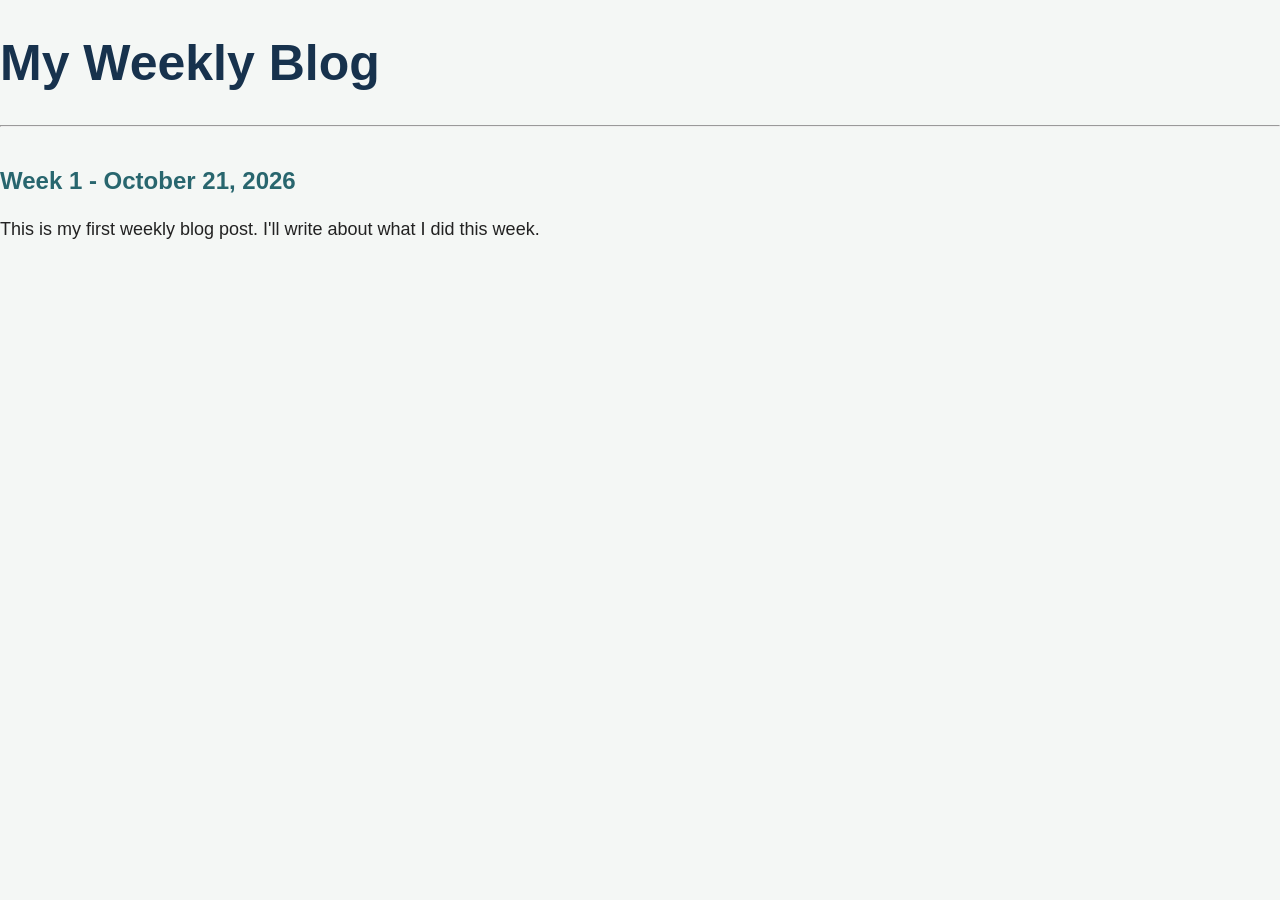
==== blog.html @ 5b1f871a "Add initial blog HTML structure" ====
<!DOCTYPE html>
<html>
<head>
    <title>My Blog</title>
    <link rel="stylesheet" href="style.css">
</head>
<body>

    <h1>My Weekly Blog</h1>

    <hr>

    <h2>Week 1 - October 21, 2026</h2>
    <p>
        This is my first weekly blog post.
        I'll write about what I did this week.
    </p>

</body>
</html>
---- style.css ----
body {
  margin: 0;
  background-color: #f4f7f5;
  font-family: Arial;
  color: #222;
}

nav {
  background-color: #17324d;
  padding: 20px;
  text-align: center;
}

nav a {
  color: white;
  text-decoration: none;
  margin: 20px;
  font-size: 18px;
}

.container {
  width: 70%;
  margin: 50px auto;
  text-align: center;
}

h1 {
  font-size: 50px;
  color: #17324d;
}

h2 {
  color: #28666e;
  margin-top: 40px;
}

p {
  font-size: 18px;
  line-height: 1.6;
}

.intro {
  font-size: 22px;
}

img {
  width: 70%;
  max-width: 700px;
  margin: 30px;
  border-radius: 10px;
}

.links {
  margin: 30px;
}

.button,
.links a {
  display: inline-block;
  background-color: #28666e;
  color: white;
  padding: 12px 20px;
  margin: 10px;
  text-decoration: none;
  border-radius: 5px;
}

.credit {
  margin-top: 60px;
  font-size: 14px;
  color: #777;
}
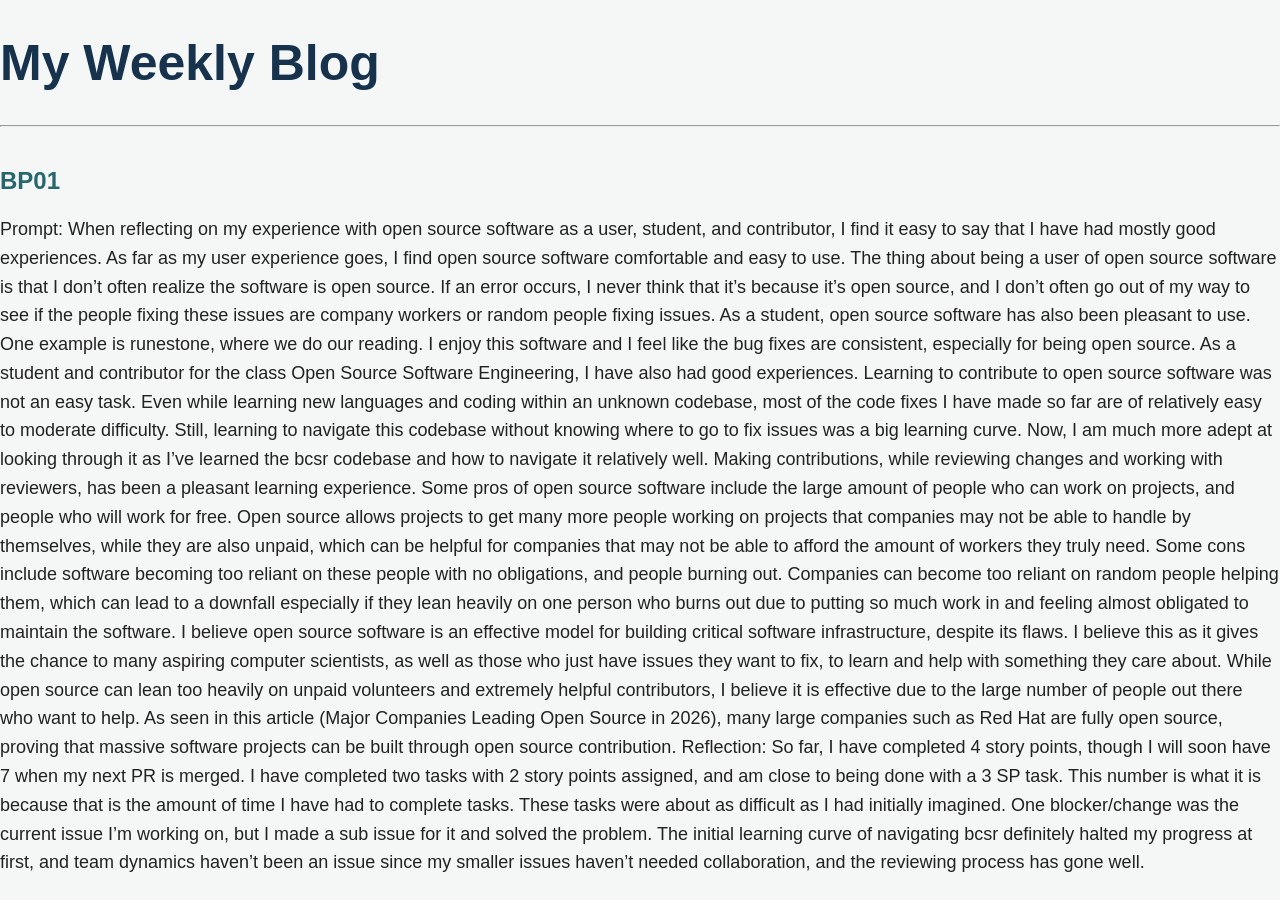
==== commit 8cf738c2: "Update blog.html" ====
--- a/blog.html
+++ b/blog.html
@@ -10,10 +10,28 @@
 
     <hr>
 
-    <h2>Week 1 - October 21, 2026</h2>
+    <h2>BP01</h2>
     <p>
-        This is my first weekly blog post.
-        I'll write about what I did this week.
+        Prompt:
+
+When reflecting on my experience with open source software as a user, student, and contributor, I find it easy to say that I have had mostly good experiences.
+
+As far as my user experience goes, I find open source software comfortable and easy to use. The thing about being a user of open source software is that I don’t often realize the software is open source. If an error occurs, I never think that it’s because it’s open source, and I don’t often go out of my way to see if the people fixing these issues are company workers or random people fixing issues. 
+
+As a student, open source software has also been pleasant to use. One example is runestone, where we do our reading. I enjoy this software and I feel like the bug fixes are consistent, especially for being open source. 
+
+As a student and contributor for the class Open Source Software Engineering, I have also had good experiences. Learning to contribute to open source software was not an easy task. Even while learning new languages and coding within an unknown codebase, most of the code fixes I have made so far are of relatively easy to moderate difficulty. Still, learning to navigate this codebase without knowing where to go to fix issues was a big learning curve. Now, I am much more adept at looking through it as I’ve learned the bcsr codebase and how to navigate it relatively well. Making contributions, while reviewing changes and working with reviewers, has been a pleasant learning experience. 
+
+Some pros of open source software include the large amount of people who can work on projects, and people who will work for free. Open source allows projects to get many more people working on projects that companies may not be able to handle by themselves, while they are also unpaid, which can be helpful for companies that may not be able to afford the amount of workers they truly need. Some cons include software becoming too reliant on these people with no obligations, and people burning out. Companies can become too reliant on random people helping them, which can lead to a downfall especially if they lean heavily on one person who burns out due to putting so much work in and feeling almost obligated to maintain the software.
+
+I believe open source software is an effective model for building critical software infrastructure, despite its flaws. I believe this as it gives the chance to many aspiring computer scientists, as well as those who just have issues they want to fix, to learn and help with something they care about. While open source can lean too heavily on unpaid volunteers and extremely helpful contributors, I believe it is effective due to the large number of people out there who want to help. As seen in this article (Major Companies Leading Open Source in 2026), many large companies such as Red Hat are fully open source, proving that massive software projects can be built through open source contribution.
+
+
+Reflection:
+
+So far, I have completed 4 story points, though I will soon have 7 when my next PR is merged. I have completed two tasks with 2 story points assigned, and am close to being done with a 3 SP task. This number is what it is because that is the amount of time I have had to complete tasks. These tasks were about as difficult as I had initially imagined. One blocker/change was the current issue I’m working on, but I made a sub issue for it and solved the problem. The initial learning curve of navigating bcsr definitely halted my progress at first, and team dynamics haven’t been an issue since my smaller issues haven’t needed collaboration, and the reviewing process has gone well.
+
+
     </p>
 
 </body>
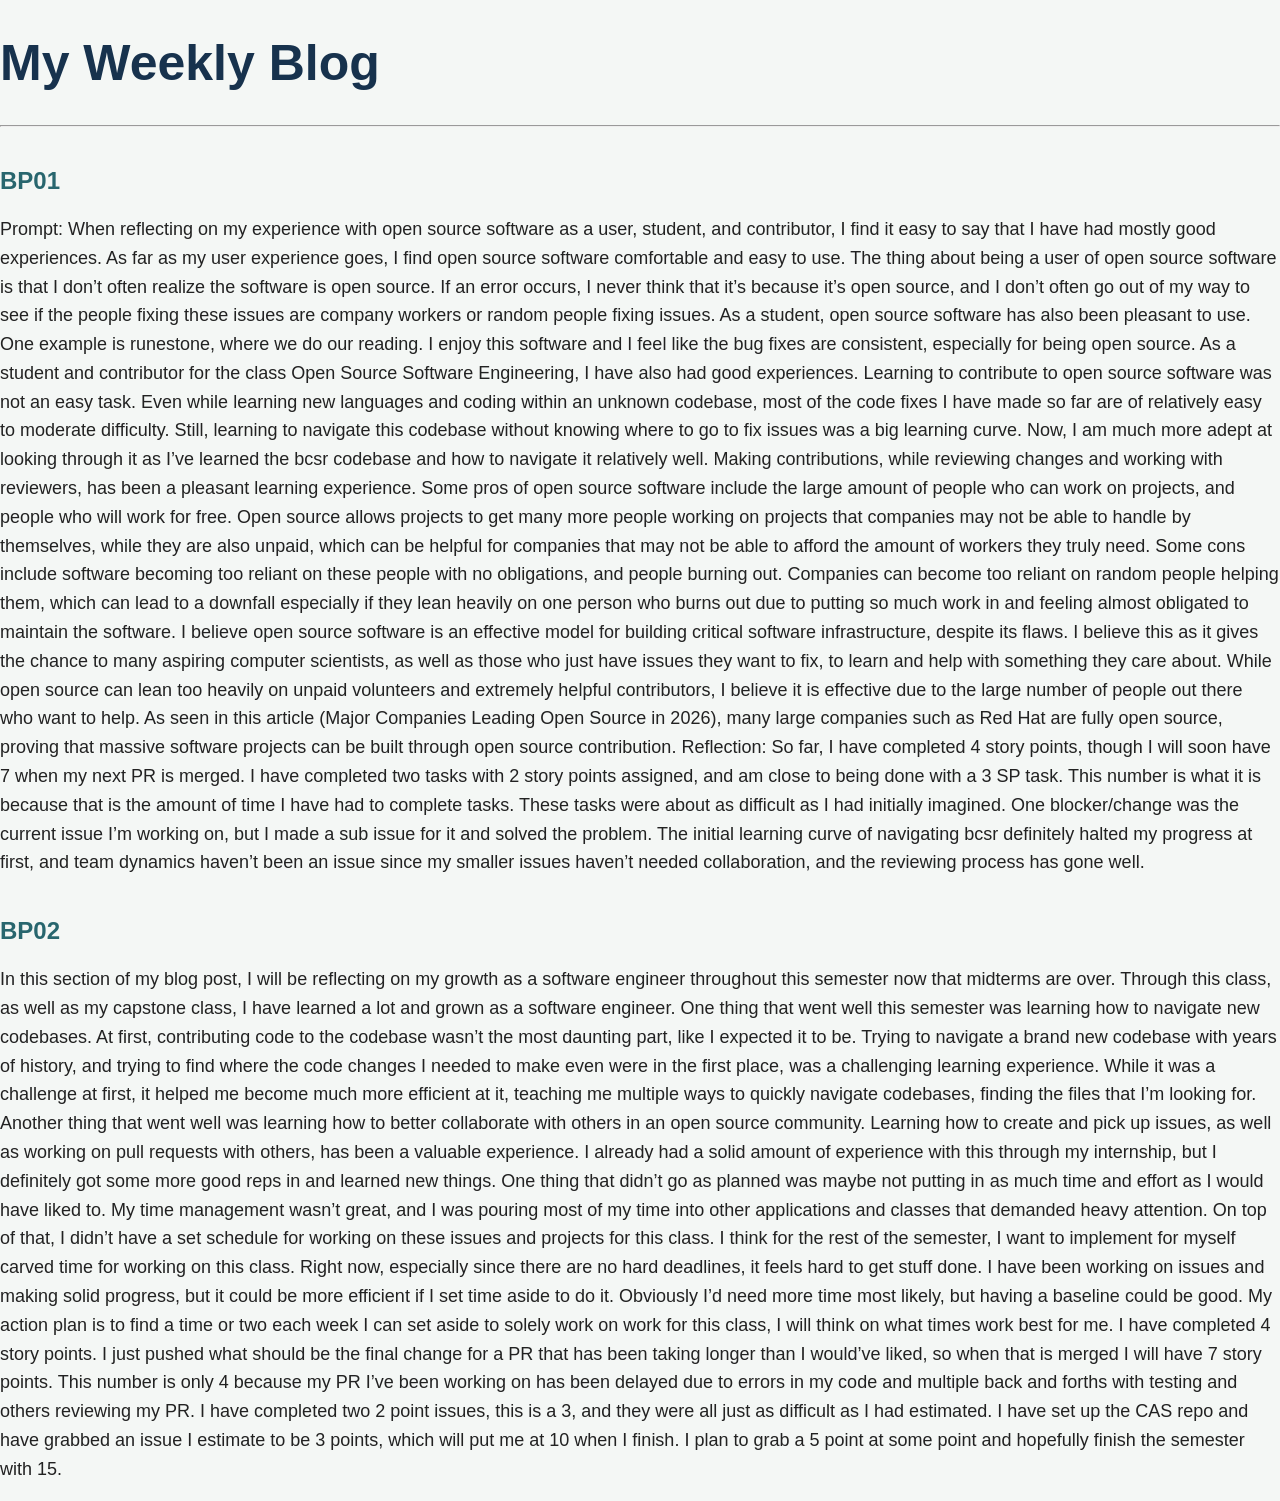
==== commit 2540c60b: "Update blog.html" ====
--- a/blog.html
+++ b/blog.html
@@ -34,5 +34,13 @@
 
     </p>
 
+    <h2>BP02</h2>
+<p>
+In this section of my blog post, I will be reflecting on my growth as a software engineer throughout this semester now that midterms are over. Through this class, as well as my capstone class, I have learned a lot and grown as a software engineer. One thing that went well this semester was learning how to navigate new codebases. At first, contributing code to the codebase wasn’t the most daunting part, like I expected it to be. Trying to navigate a brand new codebase with years of history, and trying to find where the code changes I needed to make even were in the first place, was a challenging learning experience. While it was a challenge at first, it helped me become much more efficient at it, teaching me multiple ways to quickly navigate codebases, finding the files that I’m looking for. Another thing that went well was learning how to better collaborate with others in an open source community. Learning how to create and pick up issues, as well as working on pull requests with others, has been a valuable experience. I already had a solid amount of experience with this through my internship, but I definitely got some more good reps in and learned new things. One thing that didn’t go as planned was maybe not putting in as much time and effort as I would have liked to. My time management wasn’t great, and I was pouring most of my time into other applications and classes that demanded heavy attention. On top of that, I didn’t have a set schedule for working on these issues and projects for this class. I think for the rest of the semester, I want to implement for myself carved time for working on this class. Right now, especially since there are no hard deadlines, it feels hard to get stuff done. I have been working on issues and making solid progress, but it could be more efficient if I set time aside to do it. Obviously I’d need more time most likely, but having a baseline could be good. My action plan is to find a time or two each week I can set aside to solely work on work for this class, I will think on what times work best for me.
+	I have completed 4 story points. I just pushed what should be the final change for a PR that has been taking longer than I would’ve liked, so when that is merged I will have 7 story points. This number is only 4 because my PR I’ve been working on has been delayed due to errors in my code and multiple back and forths with testing and others reviewing my PR. I have completed two 2 point issues, this is a 3, and they were all just as difficult as I had estimated. I have set up the CAS repo and have grabbed an issue I estimate to be 3 points, which will put me at 10 when I finish. I plan to grab a 5 point at some point and hopefully finish the semester with 15.
+
+    </p>
+    
+    
 </body>
 </html>
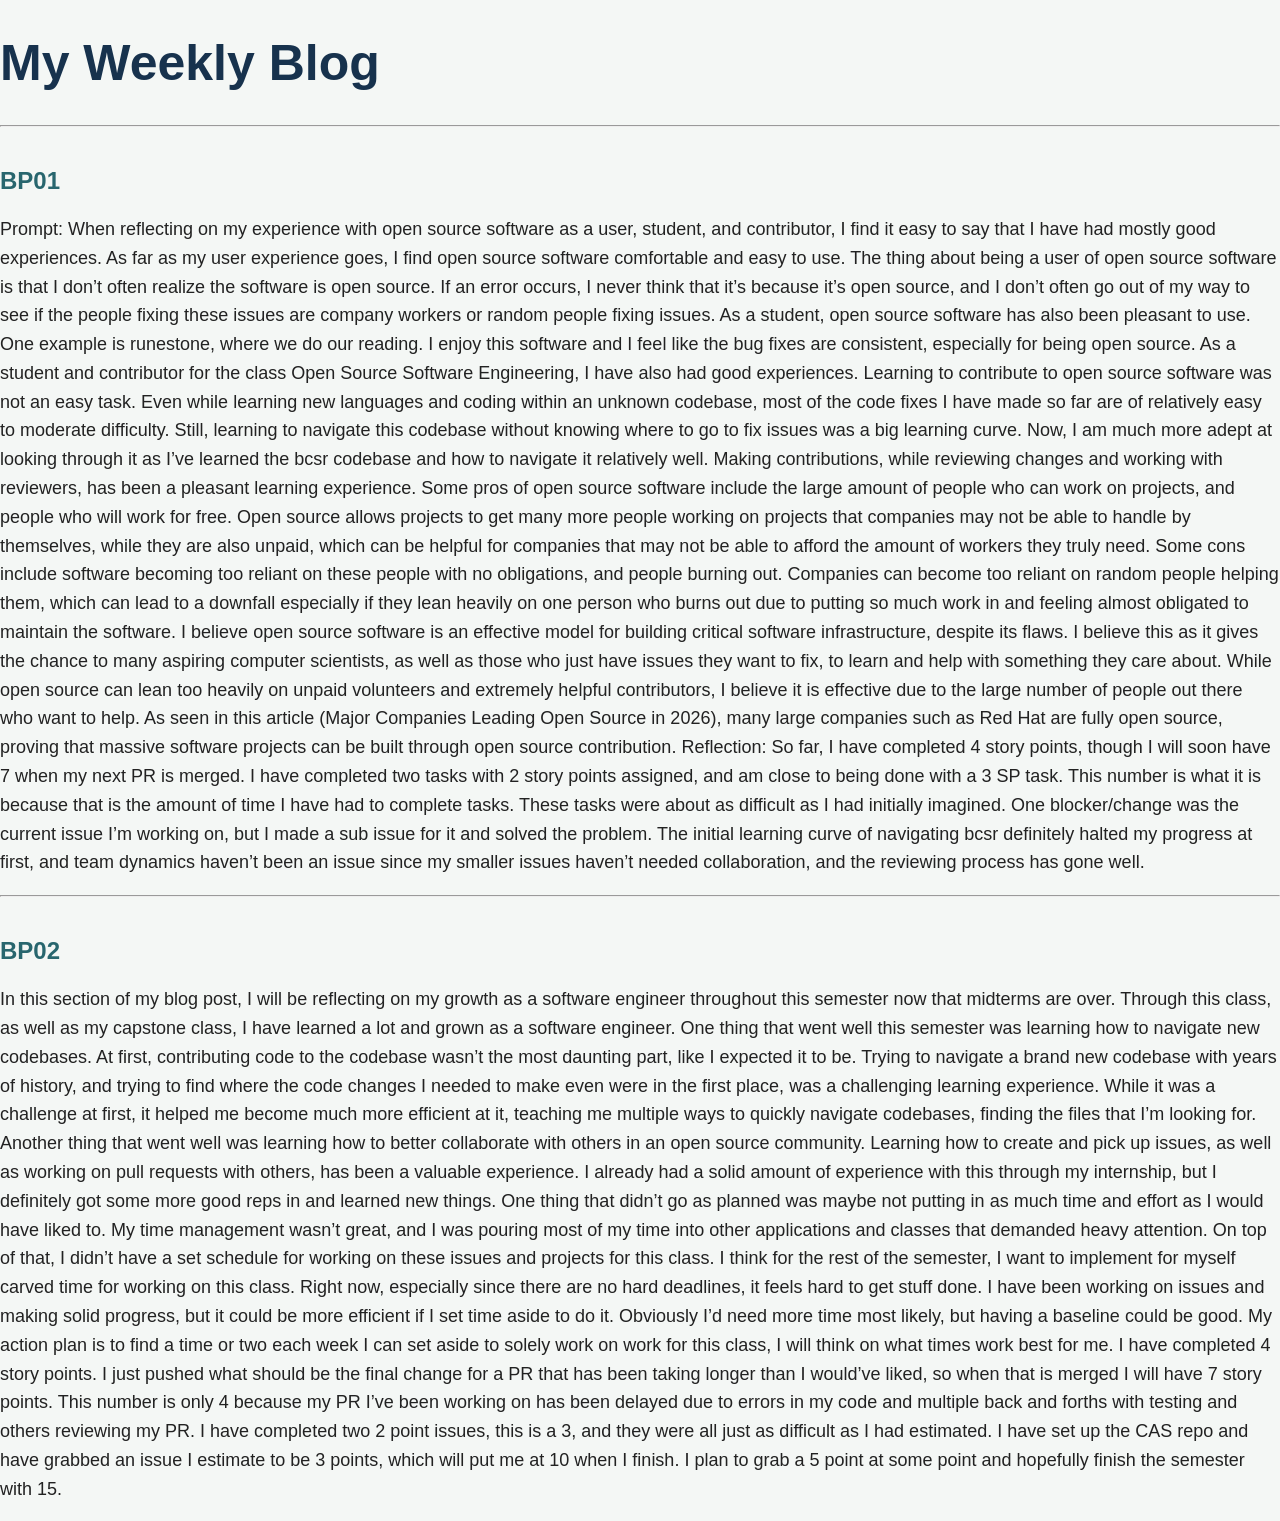
==== commit 9551a679: "Update blog.html with improved reflection section Refactored blog post content for clarity and struc" ====
--- a/blog.html
+++ b/blog.html
@@ -31,15 +31,16 @@
 
 So far, I have completed 4 story points, though I will soon have 7 when my next PR is merged. I have completed two tasks with 2 story points assigned, and am close to being done with a 3 SP task. This number is what it is because that is the amount of time I have had to complete tasks. These tasks were about as difficult as I had initially imagined. One blocker/change was the current issue I’m working on, but I made a sub issue for it and solved the problem. The initial learning curve of navigating bcsr definitely halted my progress at first, and team dynamics haven’t been an issue since my smaller issues haven’t needed collaboration, and the reviewing process has gone well.
 
+<hr>
 
-    </p>
-
-    <h2>BP02</h2>
+<h2>BP02</h2>
 <p>
-In this section of my blog post, I will be reflecting on my growth as a software engineer throughout this semester now that midterms are over. Through this class, as well as my capstone class, I have learned a lot and grown as a software engineer. One thing that went well this semester was learning how to navigate new codebases. At first, contributing code to the codebase wasn’t the most daunting part, like I expected it to be. Trying to navigate a brand new codebase with years of history, and trying to find where the code changes I needed to make even were in the first place, was a challenging learning experience. While it was a challenge at first, it helped me become much more efficient at it, teaching me multiple ways to quickly navigate codebases, finding the files that I’m looking for. Another thing that went well was learning how to better collaborate with others in an open source community. Learning how to create and pick up issues, as well as working on pull requests with others, has been a valuable experience. I already had a solid amount of experience with this through my internship, but I definitely got some more good reps in and learned new things. One thing that didn’t go as planned was maybe not putting in as much time and effort as I would have liked to. My time management wasn’t great, and I was pouring most of my time into other applications and classes that demanded heavy attention. On top of that, I didn’t have a set schedule for working on these issues and projects for this class. I think for the rest of the semester, I want to implement for myself carved time for working on this class. Right now, especially since there are no hard deadlines, it feels hard to get stuff done. I have been working on issues and making solid progress, but it could be more efficient if I set time aside to do it. Obviously I’d need more time most likely, but having a baseline could be good. My action plan is to find a time or two each week I can set aside to solely work on work for this class, I will think on what times work best for me.
+    In this section of my blog post, I will be reflecting on my growth as a software engineer throughout this semester now that midterms are over. Through this class, as well as my capstone class, I have learned a lot and grown as a software engineer. One thing that went well this semester was learning how to navigate new codebases. At first, contributing code to the codebase wasn’t the most daunting part, like I expected it to be. Trying to navigate a brand new codebase with years of history, and trying to find where the code changes I needed to make even were in the first place, was a challenging learning experience. While it was a challenge at first, it helped me become much more efficient at it, teaching me multiple ways to quickly navigate codebases, finding the files that I’m looking for. Another thing that went well was learning how to better collaborate with others in an open source community. Learning how to create and pick up issues, as well as working on pull requests with others, has been a valuable experience. I already had a solid amount of experience with this through my internship, but I definitely got some more good reps in and learned new things. One thing that didn’t go as planned was maybe not putting in as much time and effort as I would have liked to. My time management wasn’t great, and I was pouring most of my time into other applications and classes that demanded heavy attention. On top of that, I didn’t have a set schedule for working on these issues and projects for this class. I think for the rest of the semester, I want to implement for myself carved time for working on this class. Right now, especially since there are no hard deadlines, it feels hard to get stuff done. I have been working on issues and making solid progress, but it could be more efficient if I set time aside to do it. Obviously I’d need more time most likely, but having a baseline could be good. My action plan is to find a time or two each week I can set aside to solely work on work for this class, I will think on what times work best for me.
 	I have completed 4 story points. I just pushed what should be the final change for a PR that has been taking longer than I would’ve liked, so when that is merged I will have 7 story points. This number is only 4 because my PR I’ve been working on has been delayed due to errors in my code and multiple back and forths with testing and others reviewing my PR. I have completed two 2 point issues, this is a 3, and they were all just as difficult as I had estimated. I have set up the CAS repo and have grabbed an issue I estimate to be 3 points, which will put me at 10 when I finish. I plan to grab a 5 point at some point and hopefully finish the semester with 15.
 
-    </p>
+</p>
+
+
     
     
 </body>
